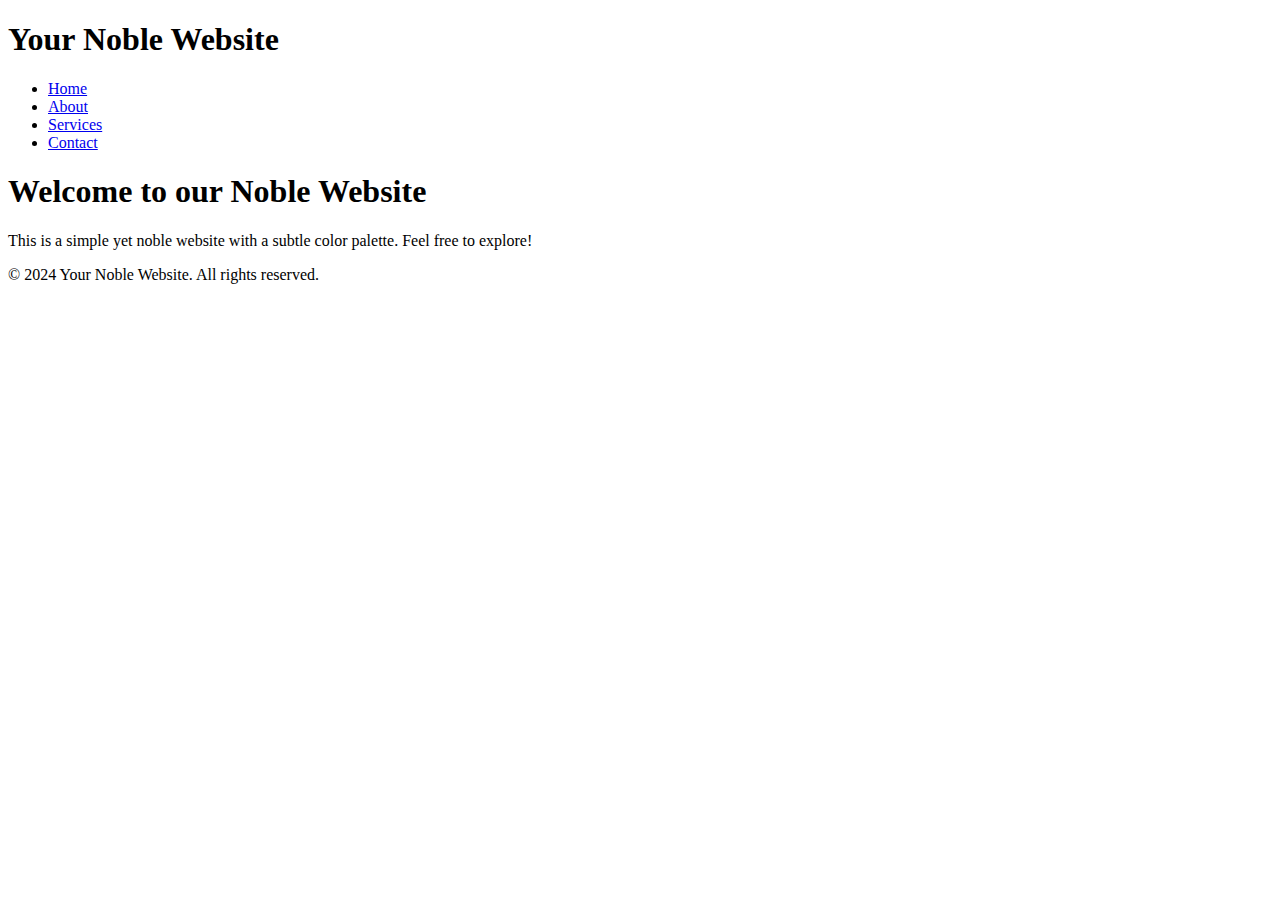
==== Simple Website/index.html @ c084ca6e "Add simple website" ====
<!DOCTYPE html>
<html lang="en">
<head>
  <meta charset="UTF-8">
  <meta name="viewport" content="width=device-width, initial-scale=1.0">
  <title>Simple Website</title>
  <link rel="stylesheet" href="styles.css">
</head>
<body>
  <header>
    <h1>Your Noble Website</h1>
  </header>
  
  <nav>
    <ul>
      <li><a href="#">Home</a></li>
      <li><a href="#">About</a></li>
      <li><a href="#">Services</a></li>
      <li><a href="#">Contact</a></li>
    </ul>
  </nav>
  
  <div class="container">
    <h1>Welcome to our Noble Website</h1>
    <p>This is a simple yet noble website with a subtle color palette. Feel free to explore!</p>
  </div>
  
  <footer>
    <p>&copy; 2024 Your Noble Website. All rights reserved.</p>
  </footer>
</body>
</html>
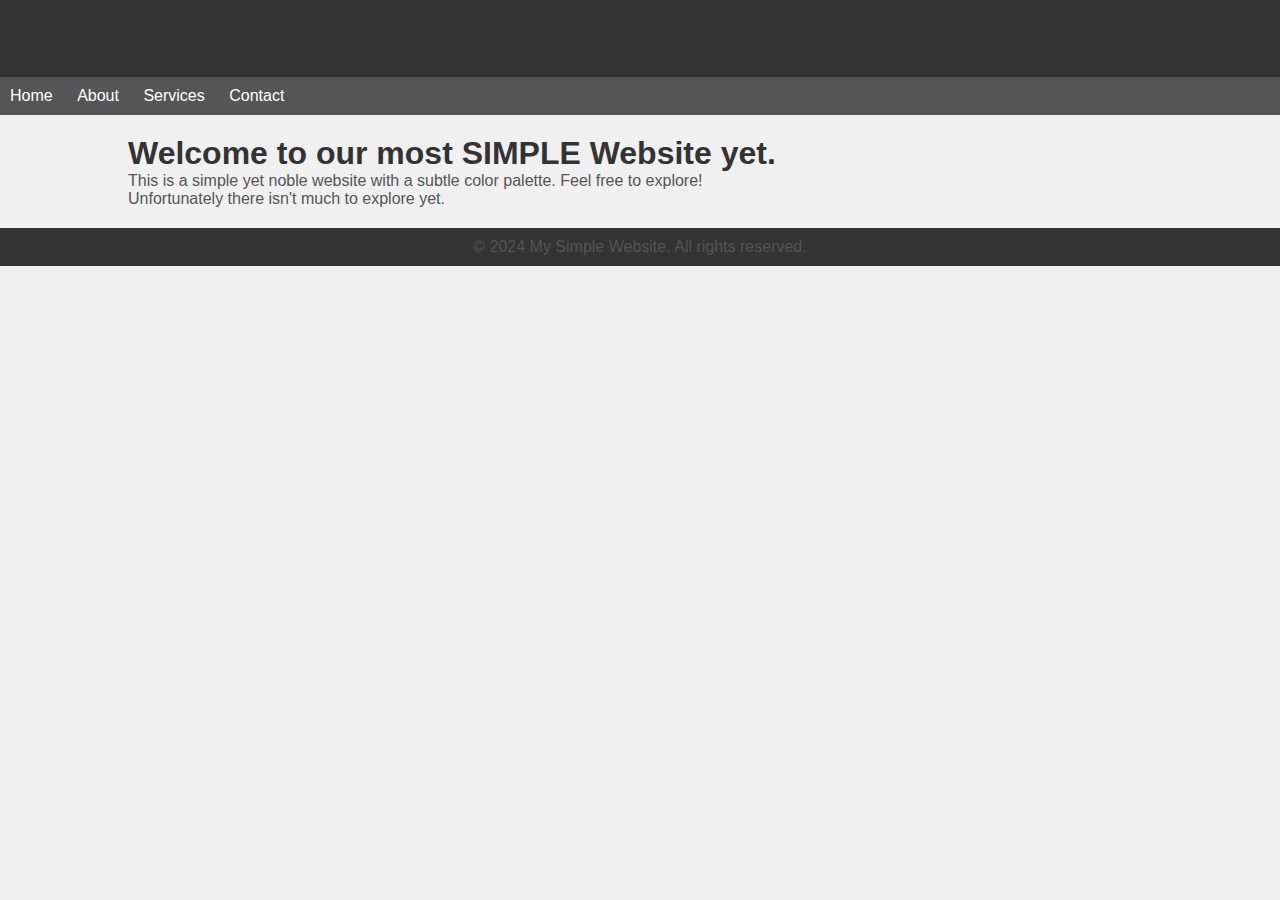
==== commit c8da46eb: "Tweak some text" ====
--- a/Simple Website/index.html
+++ b/Simple Website/index.html
@@ -8,25 +8,26 @@
 </head>
 <body>
   <header>
-    <h1>Your Noble Website</h1>
+    <h1>Simple Website</h1>
   </header>
   
   <nav>
     <ul>
-      <li><a href="#">Home</a></li>
-      <li><a href="#">About</a></li>
-      <li><a href="#">Services</a></li>
-      <li><a href="#">Contact</a></li>
+      <li><a href="#home">Home</a></li>
+      <li><a href="#about">About</a></li>
+      <li><a href="#services">Services</a></li>
+      <li><a href="#contact">Contact</a></li>
     </ul>
   </nav>
   
   <div class="container">
-    <h1>Welcome to our Noble Website</h1>
+    <h1>Welcome to our most SIMPLE Website yet.</h1>
     <p>This is a simple yet noble website with a subtle color palette. Feel free to explore!</p>
+    <p> Unfortunately there isn't much to explore yet.</p>
   </div>
   
   <footer>
-    <p>&copy; 2024 Your Noble Website. All rights reserved.</p>
+    <p>&copy; 2024 My Simple Website. All rights reserved.</p>
   </footer>
 </body>
 </html>
--- a/Simple Website/styles.css
+++ b/Simple Website/styles.css
@@ -0,0 +1,71 @@
+/* Resetting default margin and padding */
+body, h1, p {
+    margin: 0;
+    padding: 0;
+  }
+  
+  /* Setting up the body */
+  body {
+    font-family: Arial, sans-serif;
+    background-color: #f0f0f0; /* Subtle gray background */
+  }
+  
+  /* Header styles */
+  header {
+    background-color: #333; /* Dark blue header */
+    color: #fff; /* White text */
+    padding: 20px;
+    text-align: center;
+  }
+  
+  /* Navigation styles */
+  nav {
+    background-color: #555; /* Slightly lighter blue */
+    padding: 10px;
+  }
+  
+  nav ul {
+    list-style-type: none;
+    margin: 0;
+    padding: 0;
+  }
+  
+  nav ul li {
+    display: inline;
+    margin-right: 20px;
+  }
+  
+  nav ul li a {
+    color: #fff; /* White links */
+    text-decoration: none;
+  }
+  
+  /* Main content styles */
+  .container {
+    width: 80%;
+    margin: 20px auto;
+  }
+  
+  h1 {
+    color: #333; /* Dark blue */
+  }
+  
+  p {
+    color: #555; /* Slightly lighter blue */
+  }
+  
+  /* Footer styles */
+  footer {
+    background-color: #333; /* Dark blue footer */
+    color: #fff; /* White text */
+    padding: 10px;
+    text-align: center;
+  }
+  
+  /* Hover effect */
+  a:hover {
+    color: #aaa; /* Light gray on hover */
+  }
+
+
+  /*generated via chat-gpt*/